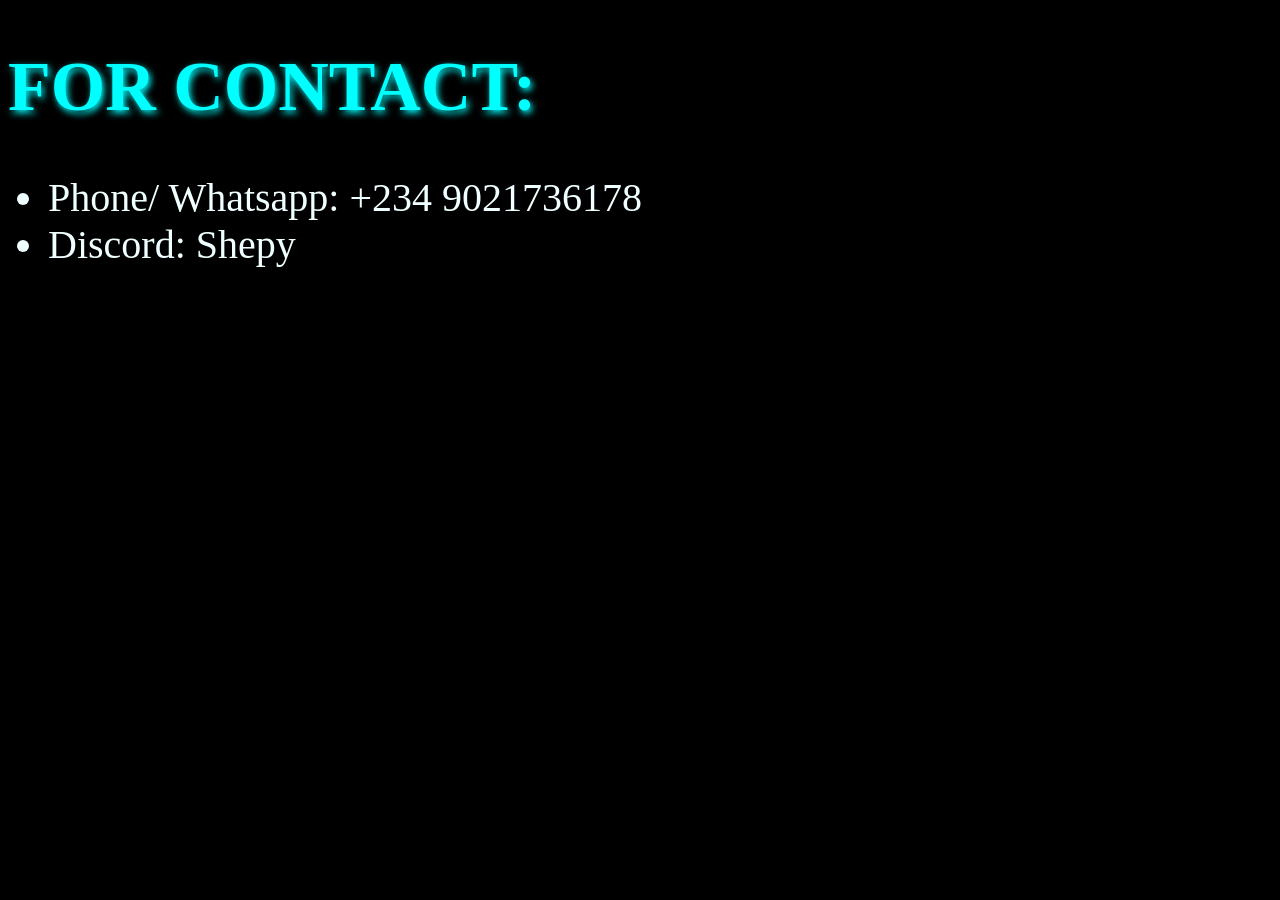
==== Contact.html @ 31f9f976 "Add files via upload" ====
<!DOCTYPE html>
<html>
    <head>
        <title>Contact</title>
         <link rel="stylesheet" href="contact.css"> 
        <body>
            <div class="hero">
            <h1>FOR CONTACT:</h1>
            <ul>
                <li>Phone/ Whatsapp: +234 9021736178</li>
                <li>Discord: Shepy</li>
            </ul>
            </div>
        </body>
        
    </head>
</html>
---- contact.css ----
.hero{
    background-color: black;
    color: azure;
}
ul{
    font-size: 40px;
}
h1{
    font-size: 70px;
    color: cyan;
    text-shadow: 2px 3px 7px cyan;
}
body{
    background-color: black;
}
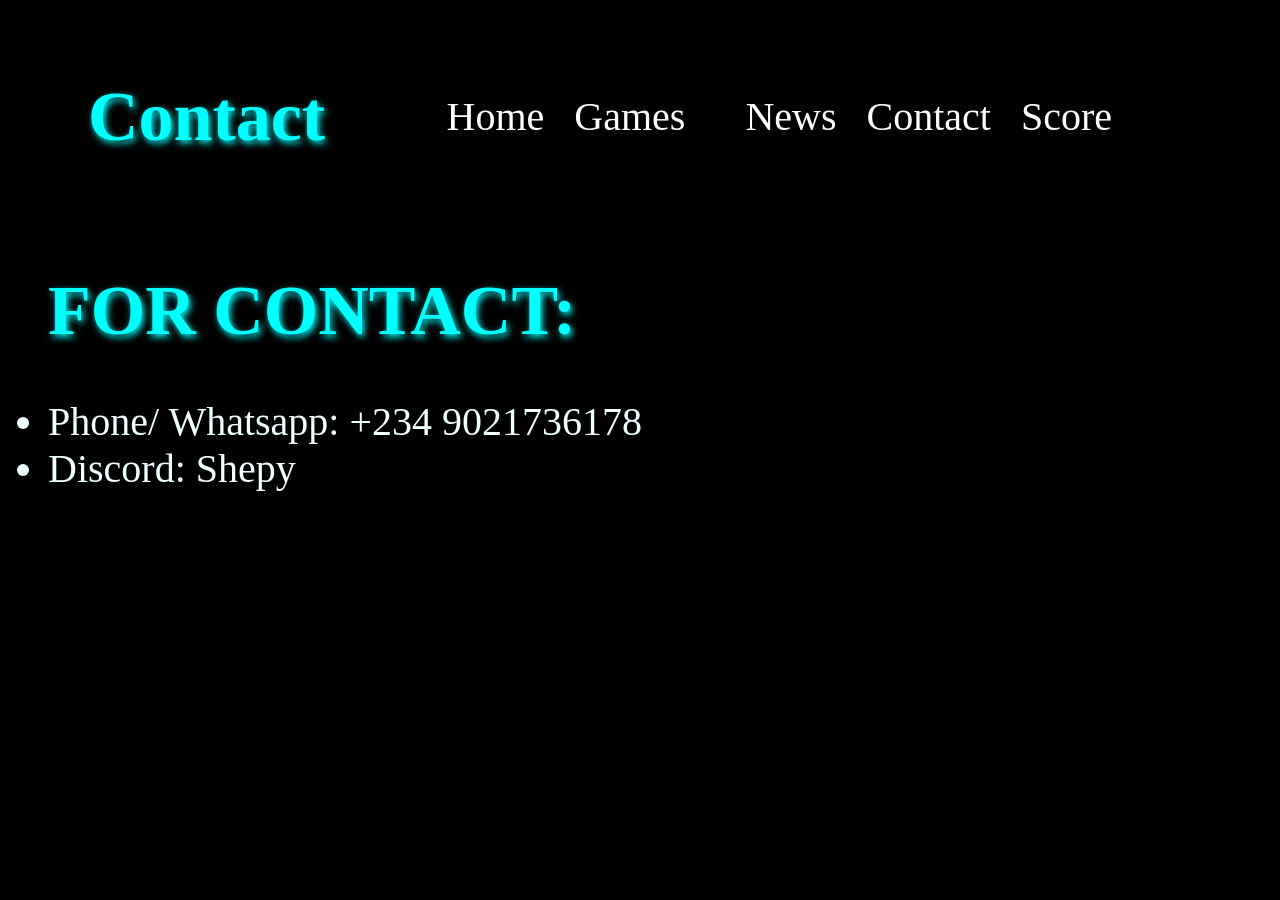
==== commit 5c8e6d16: "Add files via upload" ====
--- a/Contact.html
+++ b/Contact.html
@@ -4,10 +4,22 @@
         <title>Contact</title>
          <link rel="stylesheet" href="contact.css"> 
         <body>
-            <div class="hero">
-            <h1>FOR CONTACT:</h1>
-            <ul>
-                <li>Phone/ Whatsapp: +234 9021736178</li>
+            
+            
+            <div class="navbar">
+                <h1>Contact</h1>
+                 <ul>
+        <li><a href="index.html">Home</a></li>
+        <li><a href="Playable.html">Games</li>
+        <li><a href="News.html">News</a></li>
+        <li><a href="Contact.html">Contact</a></li>
+        <li><a href="indent.html">Score</a></li>
+    </ul>
+    </div>
+    <div class="hero">
+    <ul>            
+        <h1>FOR CONTACT:</h1>
+        <li>Phone/ Whatsapp: +234 9021736178</li>
                 <li>Discord: Shepy</li>
             </ul>
             </div>
--- a/contact.css
+++ b/contact.css
@@ -12,4 +12,23 @@
 }
 body{
     background-color: black;
+}
+.navbar{
+    display: flex;
+    justify-content: space-between;
+    align-items: center;
+    padding: 20px 50px;
+    margin: 10px 30px;
+}
+.navbar ul{
+    display: flex;
+    justify-content: space-between;
+    align-items: center;
+    padding: 20px 50px;
+    margin: 10px 30px;
+    gap: 30px;
+}
+.navbar a{
+    text-decoration: none;
+    color: white;
 }
